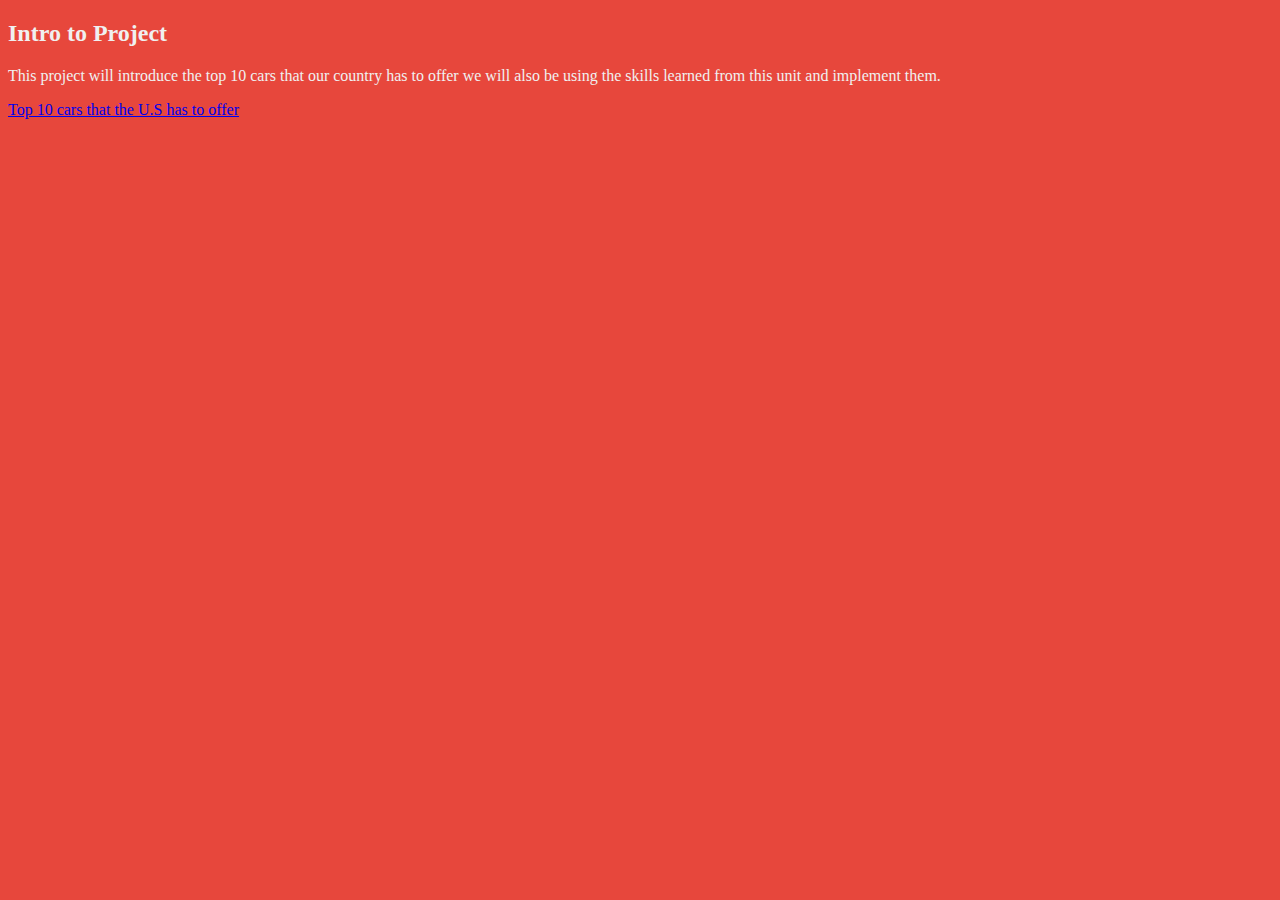
==== index.html @ 0cc29a19 "unit1" ====
<!DOCTYPE html>
<html>
    <head>
        <meta charset="utf-8">
        <meta name ="viewport" content="width = device-width, initial-scale=1.0">
        <link href="unit1.css" rel="stylesheet"/>
    </head>
    <body>
        <h2> Intro to Project</h2>
        <div id = "Intro">
            <p>This project will introduce the top 10 cars that our country has to offer
                we will also be using the skills learned from this unit and implement them. 
            </p>
        </div>
        <div id ="links">
            <li><a href ="unit1.html">Top 10 cars that the U.S has to offer</a></li>
        </div>
    </body>
</html>
---- unit1.css ----
@charset "utf-8";

html {
    background-color: #E7473C;
}
img {
    width: 50%;
    
}
p, ol, h2 {
    color: #F0F0F0;
}
#links {
    list-style-type: none;
}
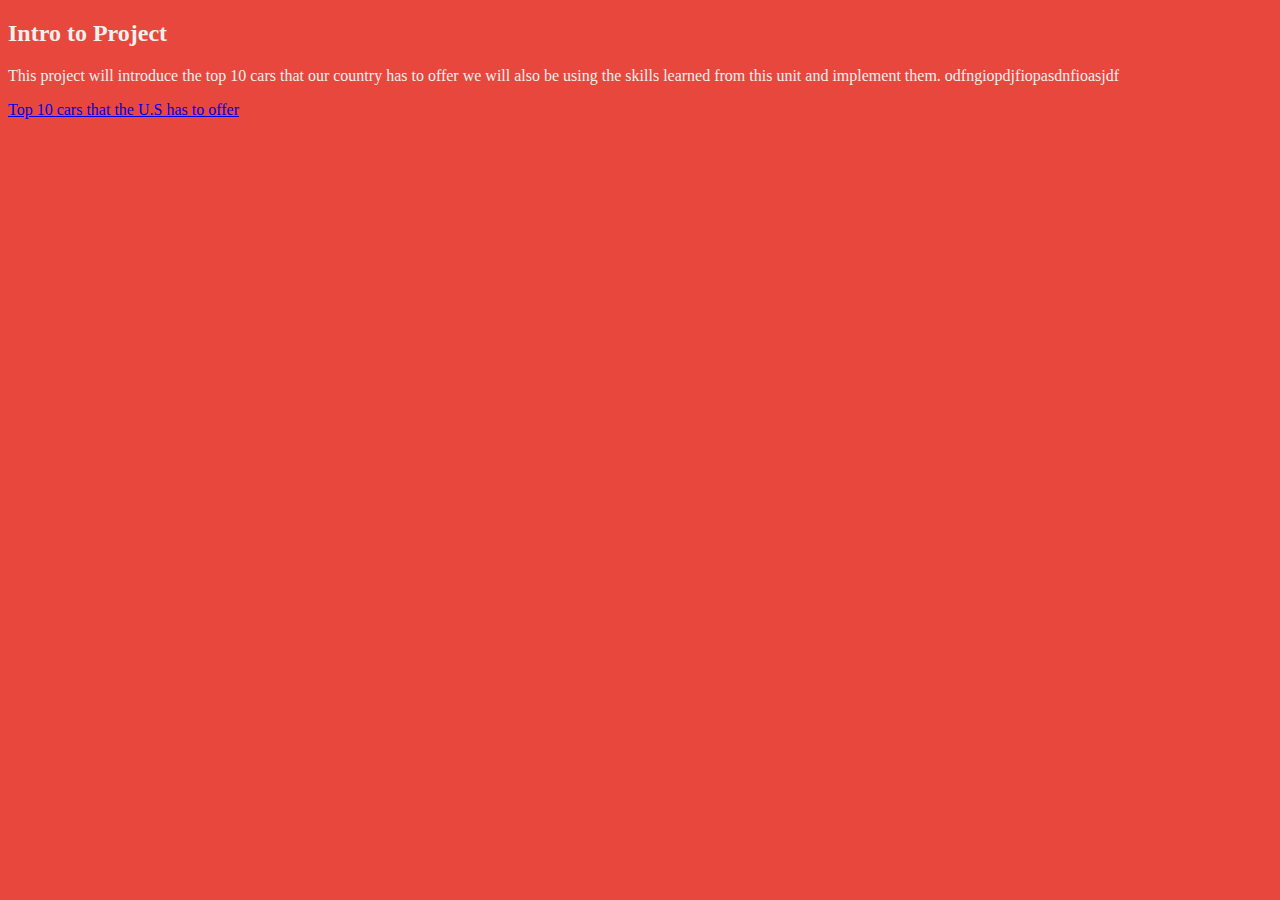
==== commit 0b8b16f4: "jioiu" ====
--- a/index.html
+++ b/index.html
@@ -10,6 +10,7 @@
         <div id = "Intro">
             <p>This project will introduce the top 10 cars that our country has to offer
                 we will also be using the skills learned from this unit and implement them. 
+                odfngiopdjfiopasdnfioasjdf
             </p>
         </div>
         <div id ="links">
--- a/unit1.css
+++ b/unit1.css
@@ -4,7 +4,7 @@
     background-color: #E7473C;
 }
 img {
-    width: 50%;
+    width: 20%;
     
 }
 p, ol, h2 {
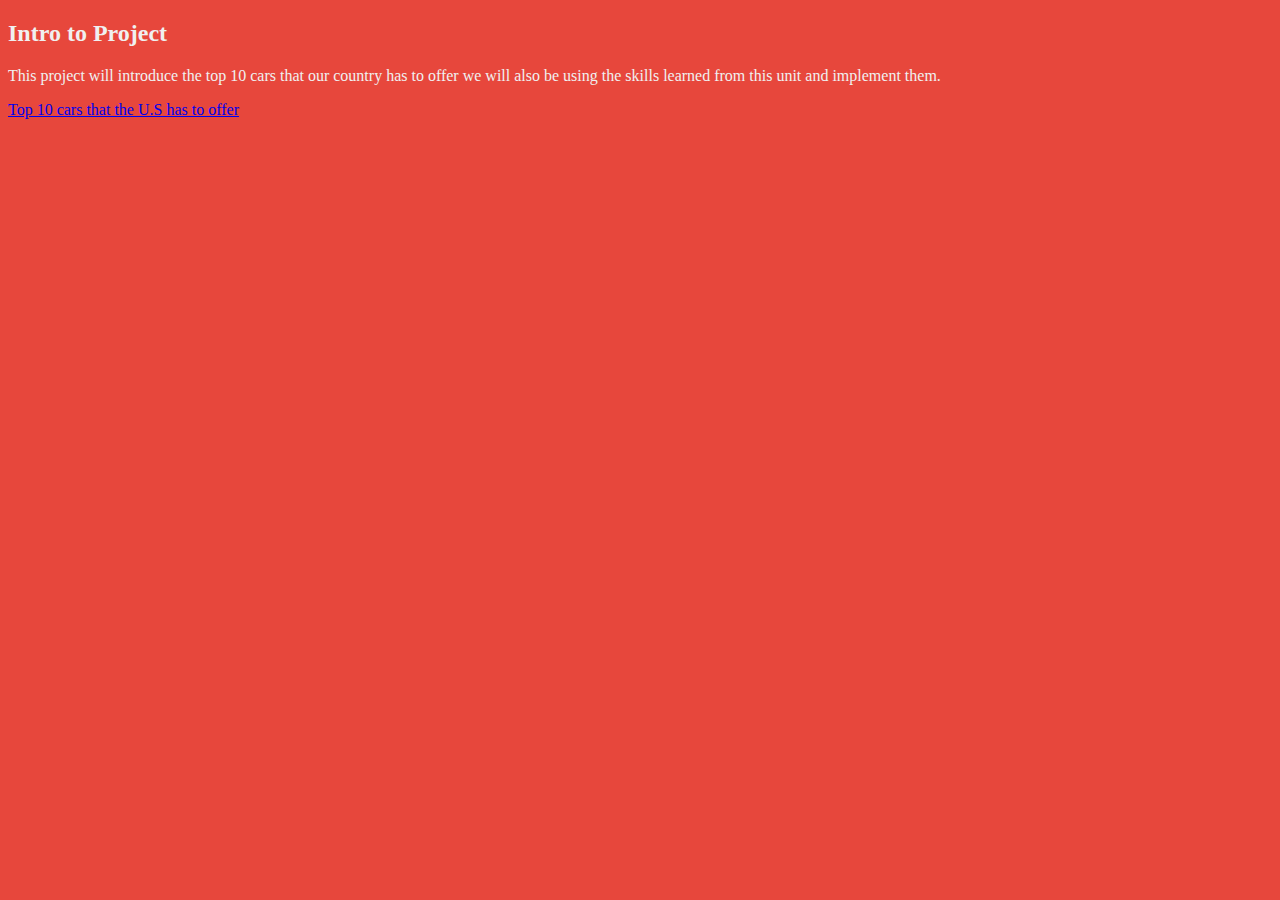
==== commit ef9a069e: "commit" ====
--- a/index.html
+++ b/index.html
@@ -10,7 +10,6 @@
         <div id = "Intro">
             <p>This project will introduce the top 10 cars that our country has to offer
                 we will also be using the skills learned from this unit and implement them. 
-                odfngiopdjfiopasdnfioasjdf
             </p>
         </div>
         <div id ="links">
